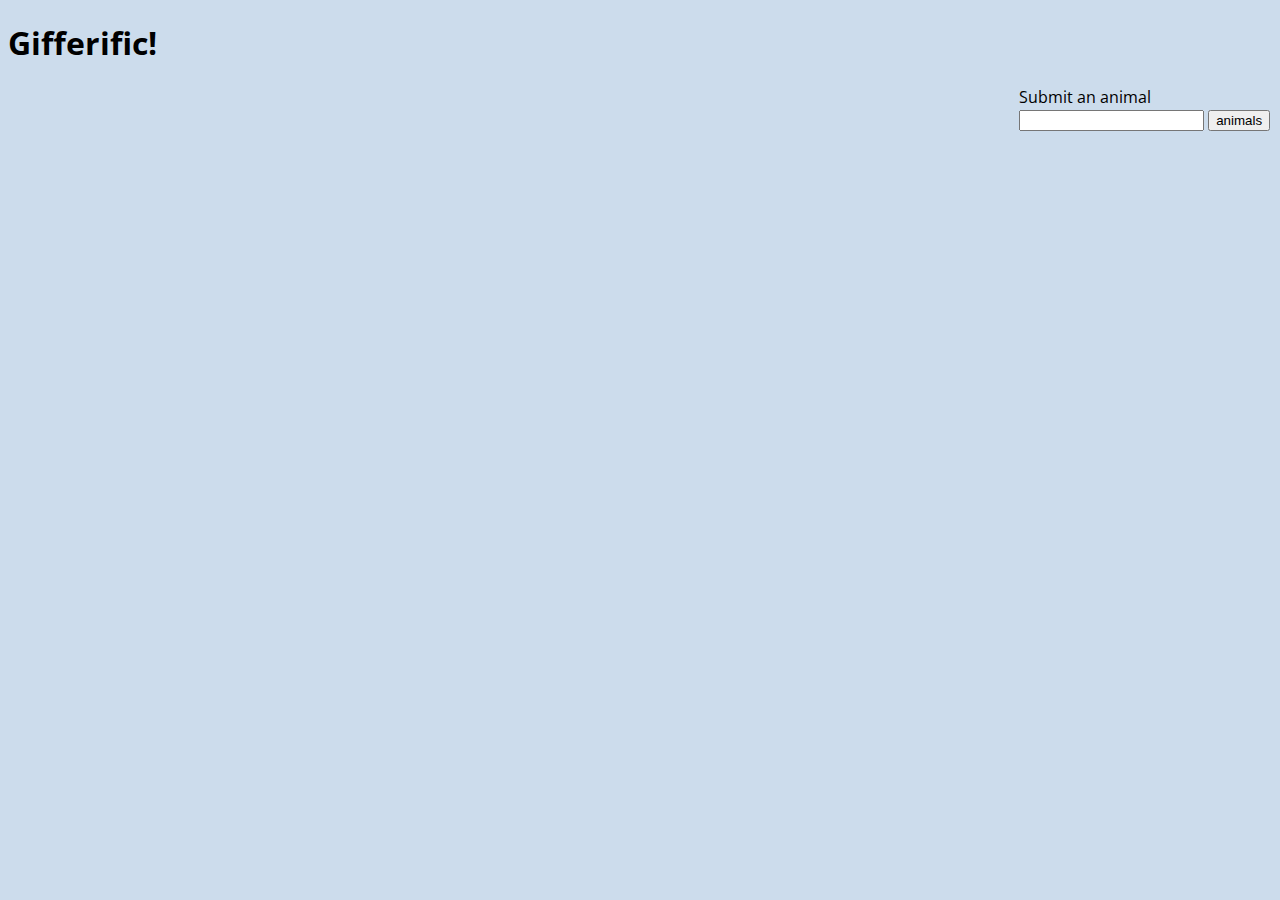
==== index.html @ 0d2cddf8 "Coping relevant references from Activities so I can pull from my desktop" ====
<!DOCTYPE html>
<html lang="en">

<head>
    <meta charset="UTF-8">
    <meta name="viewport" content="width=device-width, initial-scale=1.0">
    <meta http-equiv="X-UA-Compatible" content="ie=edge">
    <link rel="stylesheet" type="text/css" href="assets/style.css">
    <script
  src="https://code.jquery.com/jquery-3.3.1.min.js"
  integrity="sha256-FgpCb/KJQlLNfOu91ta32o/NMZxltwRo8QtmkMRdAu8="
  crossorigin="anonymous"></script>
    <title>Document</title>
</head>

<body>
    <header>
        <h1>Gifferific!</h1>
    </header>

    <section id="new-buttons">
        <!-- BUTTONS -->
    </section>

    <div class="content">
        <div id="gifs-4ever">
            <!-- a plethora of gifs -->
        </div>

        <div id="sidebar">
            <form id="find-gifs">
                <label id="find-animals">Submit an animal</label>
                <input type="text" id="search-input">
                <input id="add-animal" type="submit" value="animals">
            </form>
        </div>
    </div>





</body>

<script src="assets/app.js"></script>
</html>
---- assets/style.css ----
@import url('https://fonts.googleapis.com/css?family=Open+Sans:400i,700,700i');

* {
    box-sizing: border-box;
}

body {
    font-family: "open sans", Helvetica, Arial, sans-serif;
    background-color: #ccdcec;
}

.content {
    display: grid;
    grid-template-columns: 80% 20%;
}

/* .gifs {

} */
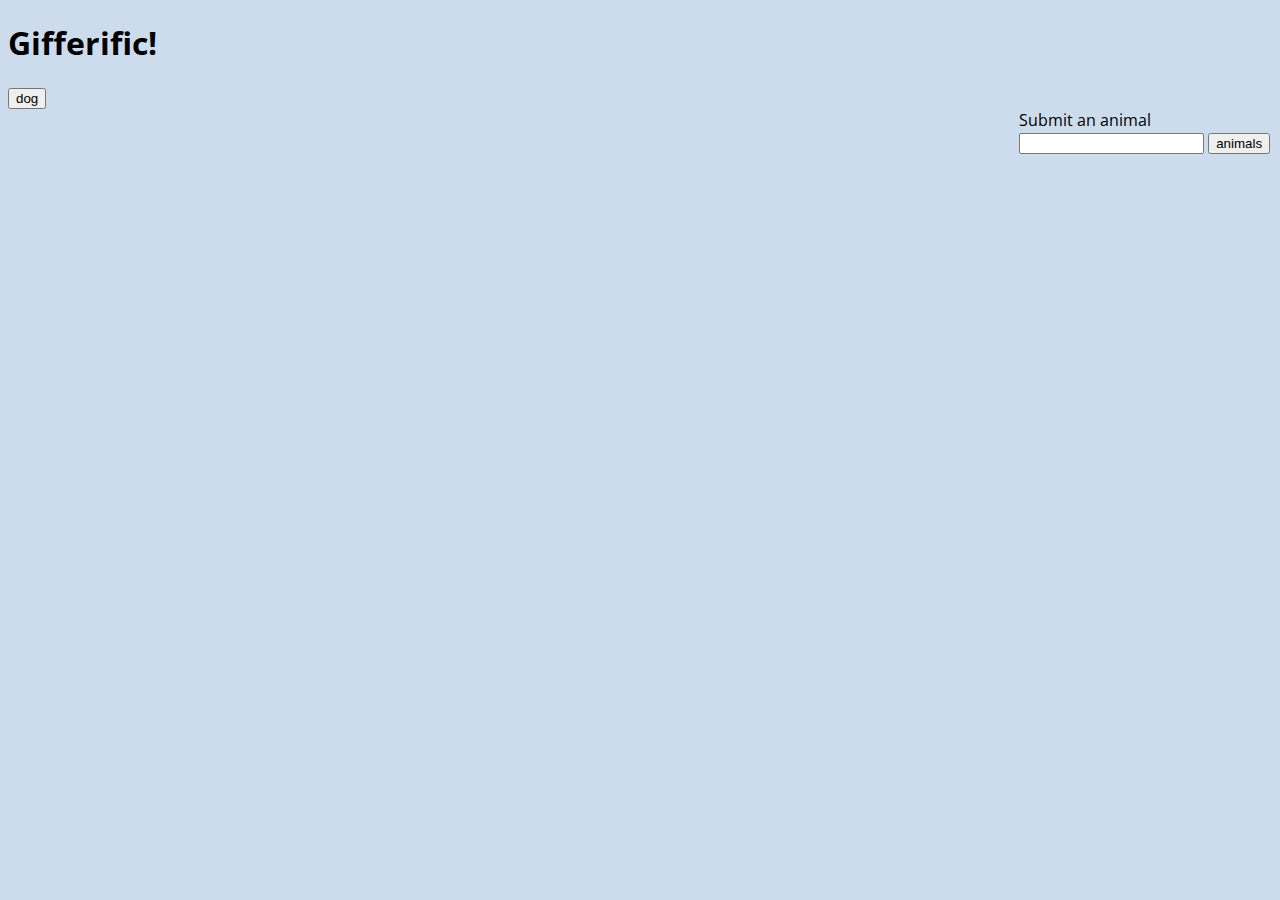
==== commit 5ea32e2e: "functional" ====
--- a/index.html
+++ b/index.html
@@ -20,6 +20,9 @@
 
     <section id="new-buttons">
         <!-- BUTTONS -->
+        <button data-name="dog" class="animalBtn">
+                dog
+              </button>
     </section>
 
     <div class="content">
--- a/assets/style.css
+++ b/assets/style.css
@@ -14,6 +14,7 @@
     grid-template-columns: 80% 20%;
 }
 
-/* .gifs {
-
-} */
+.gifs {
+    height: 200px;
+    float: left;
+}
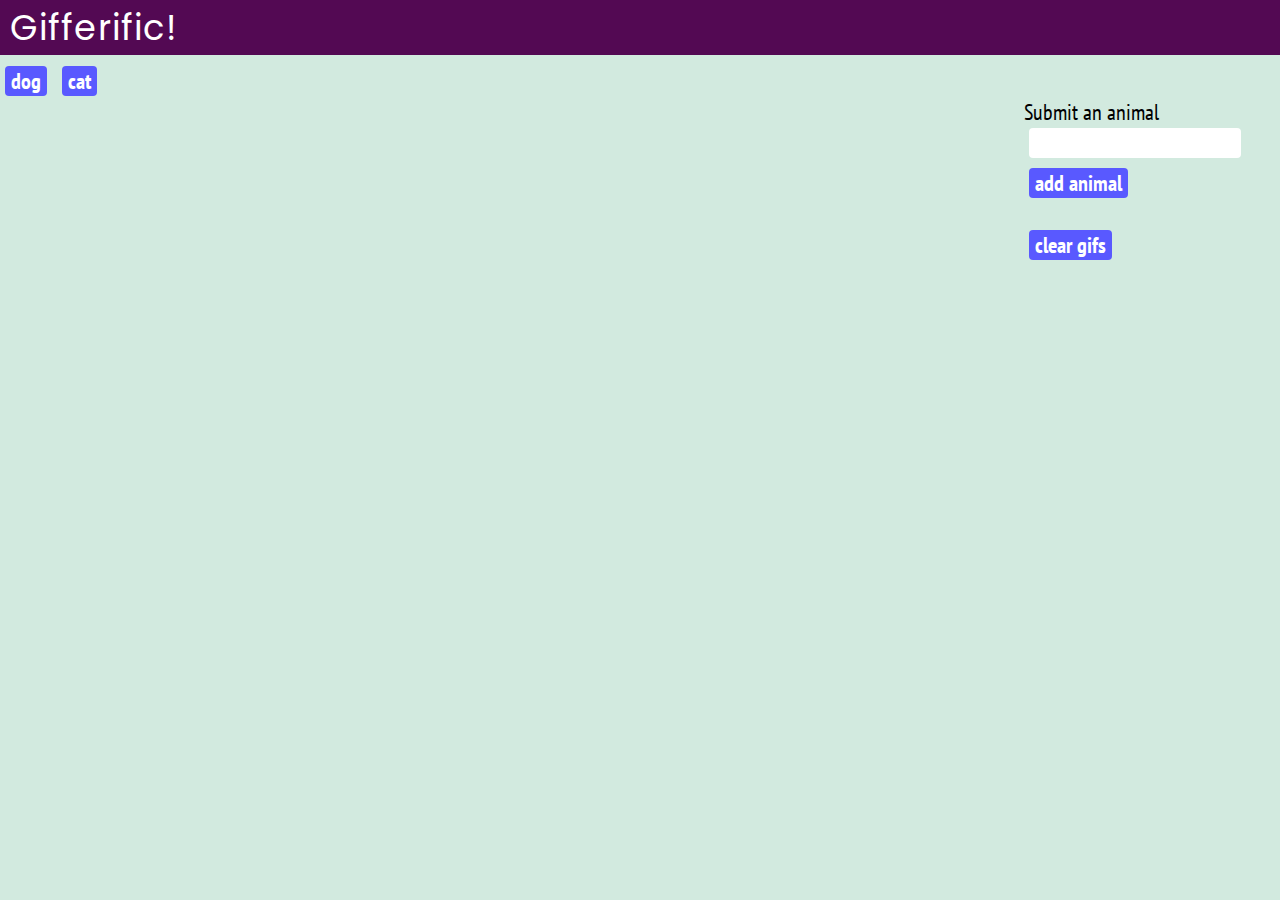
==== commit 8dcc1682: "styling" ====
--- a/index.html
+++ b/index.html
@@ -5,12 +5,11 @@
     <meta charset="UTF-8">
     <meta name="viewport" content="width=device-width, initial-scale=1.0">
     <meta http-equiv="X-UA-Compatible" content="ie=edge">
-    <link rel="stylesheet" type="text/css" href="assets/style.css">
-    <script
-  src="https://code.jquery.com/jquery-3.3.1.min.js"
-  integrity="sha256-FgpCb/KJQlLNfOu91ta32o/NMZxltwRo8QtmkMRdAu8="
-  crossorigin="anonymous"></script>
-    <title>Document</title>
+    <link rel="stylesheet" type="text/css" href="assets/style/reset.css">
+    <link rel="stylesheet" type="text/css" href="assets/style/style.css">
+    <script src="https://code.jquery.com/jquery-3.3.1.min.js" integrity="sha256-FgpCb/KJQlLNfOu91ta32o/NMZxltwRo8QtmkMRdAu8="
+        crossorigin="anonymous"></script>
+    <title>Gifferific!</title>
 </head>
 
 <body>
@@ -21,8 +20,11 @@
     <section id="new-buttons">
         <!-- BUTTONS -->
         <button data-name="dog" class="animalBtn">
-                dog
-              </button>
+            dog
+        </button>
+        <button data-name="cat" class="animalBtn">
+            cat
+        </button>
     </section>
 
     <div class="content">
@@ -34,8 +36,10 @@
             <form id="find-gifs">
                 <label id="find-animals">Submit an animal</label>
                 <input type="text" id="search-input">
-                <input id="add-animal" type="submit" value="animals">
+                <input id="add-animal" type="submit" value="add animal">
             </form>
+            <br/>
+            <button id="clear-gifs">clear gifs</button>
         </div>
     </div>
 
@@ -46,4 +50,5 @@
 </body>
 
 <script src="assets/app.js"></script>
+
 </html>--- a/assets/style/style.css
+++ b/assets/style/style.css
@@ -0,0 +1,60 @@
+@import url('https://fonts.googleapis.com/css?family=PT+Sans+Narrow:400,700|Poppins:400,400i');
+
+* {
+    box-sizing: border-box;
+}
+
+body {
+    font-family: "PT Sans Narrow", Helvetica, Arial, sans-serif;
+    font-size: 22px;
+    background-color: #d2eadf;
+}
+
+button, input {
+    font-family: "PT Sans Narrow", Helvetica, Arial, sans-serif;
+    font-size: 22px;
+    border: none;
+    border-radius: 4px;
+    background-color: #fff;
+    margin: 5px;
+}
+
+button,
+#add-animal {
+    font-size: 22px;
+    font-weight: bold;
+    color: #fff;
+    background-color: #5959ff;
+    cursor: pointer;
+}
+
+h1 {
+    font-family: 'Poppins';
+    /* font-weight: bold; */
+    font-size: 1.6em;
+    padding: 10px;
+    letter-spacing: 1px;
+}
+
+header {
+    color: #fff;
+    background-color: #530953;
+    margin-bottom: 6px;
+}
+
+.content {
+    display: grid;
+    grid-template-columns: 80% 20%;
+}
+
+#gifs-4ever {
+    display: flex;
+    flex-wrap: wrap;
+    justify-content: space-evenly;
+}
+
+.gifs {
+    height: 200px;
+    float: left;
+    margin: 10px auto;
+}
